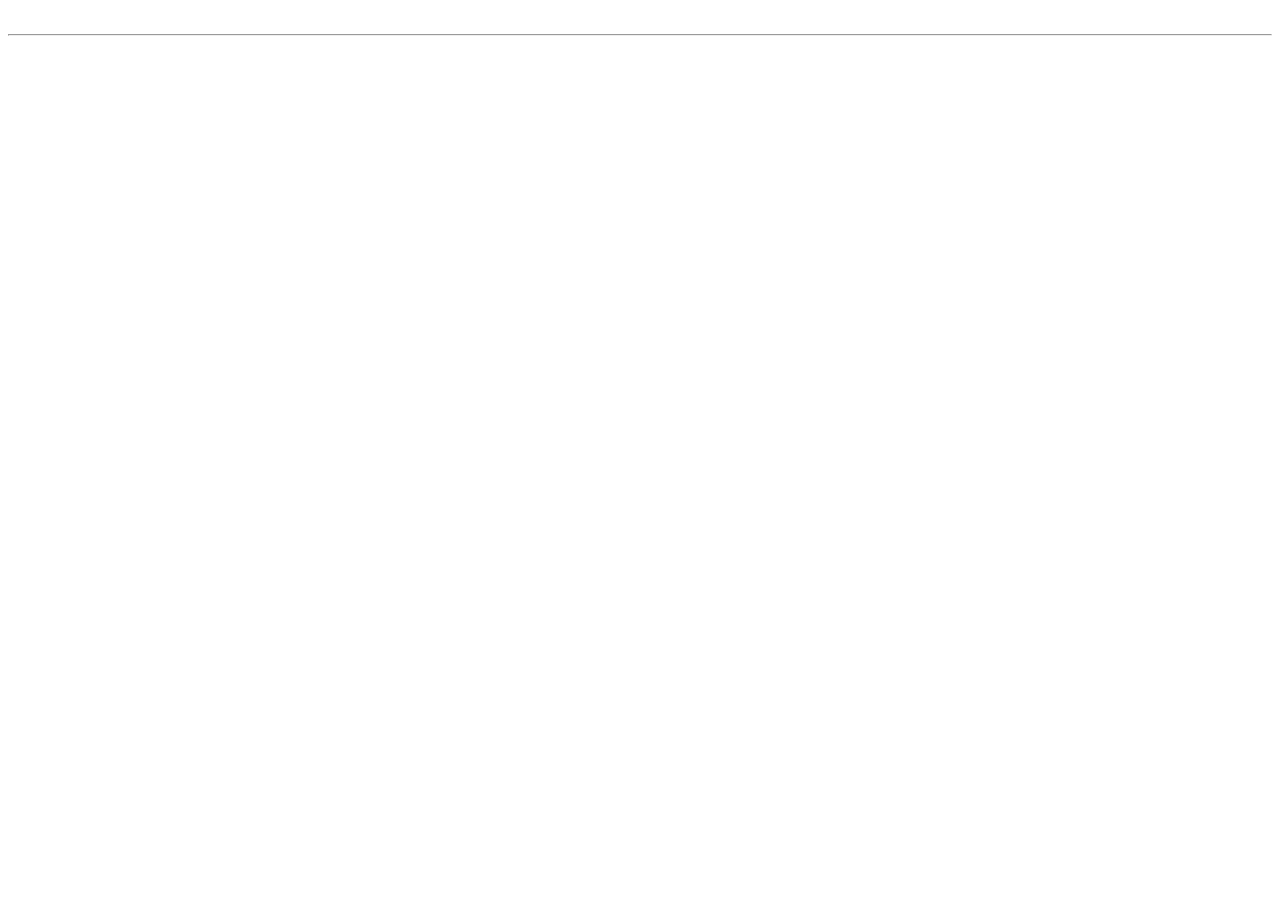
==== index.html @ 43d3361e "feat: adicionando primeiro logo" ====
<!DOCTYPE html>
<html lang="pt-BR">
<head>
    <meta charset="UTF-8">
    <meta name="viewport" content="width=device-width, initial-scale=1.0">
    <title>Site-Vinheria-Agnello</title>
</head>
<body class="home">
    <header>
        <a href="src/assets/imgs/LogoVinheria.png"></a>
        <br>
        <hr>
    </header>
    <main>

    </main>
    <footer>

    </footer>
</body>
</html>
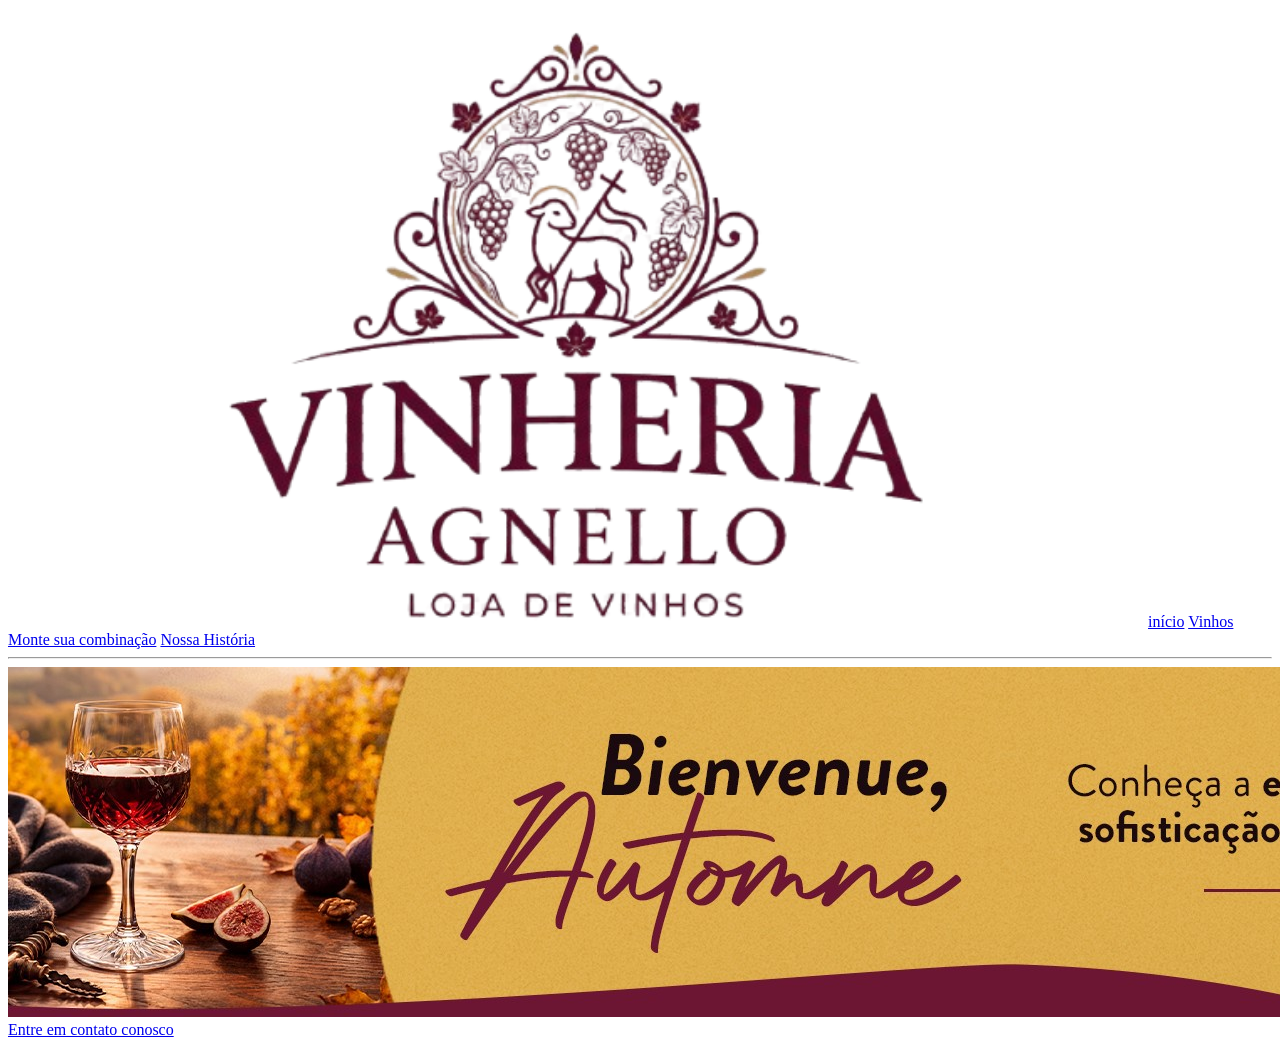
==== commit cdb9ab40: "feat: primeiro projeto página inicial" ====
--- a/index.html
+++ b/index.html
@@ -7,15 +7,23 @@
 </head>
 <body class="home">
     <header>
-        <a href="src/assets/imgs/LogoVinheria.png"></a>
-        <br>
-        <hr>
+        <nav>
+            <img src="src/assets/imgs/LogoVinheria.png" alt="Vinheria Agnello">
+            <a href="index.html">início</a>
+            <a href="src/pages/page1.html">Vinhos</a>
+            <a href="src/pages/page2.html">Monte sua combinação</a>
+            <a href="src/pages/page3.html">Nossa História</a>
+            <br>
+            <hr>
+        </nav>
     </header>
     <main>
-
+        <section class="banner inicio">
+            <img src="src/assets/imgs/BannerVinheria.jpg" alt="banner">
+        </section>
     </main>
     <footer>
-
+        <a href="src/pages/page4.html">Entre em contato conosco</a>
     </footer>
 </body>
 </html>
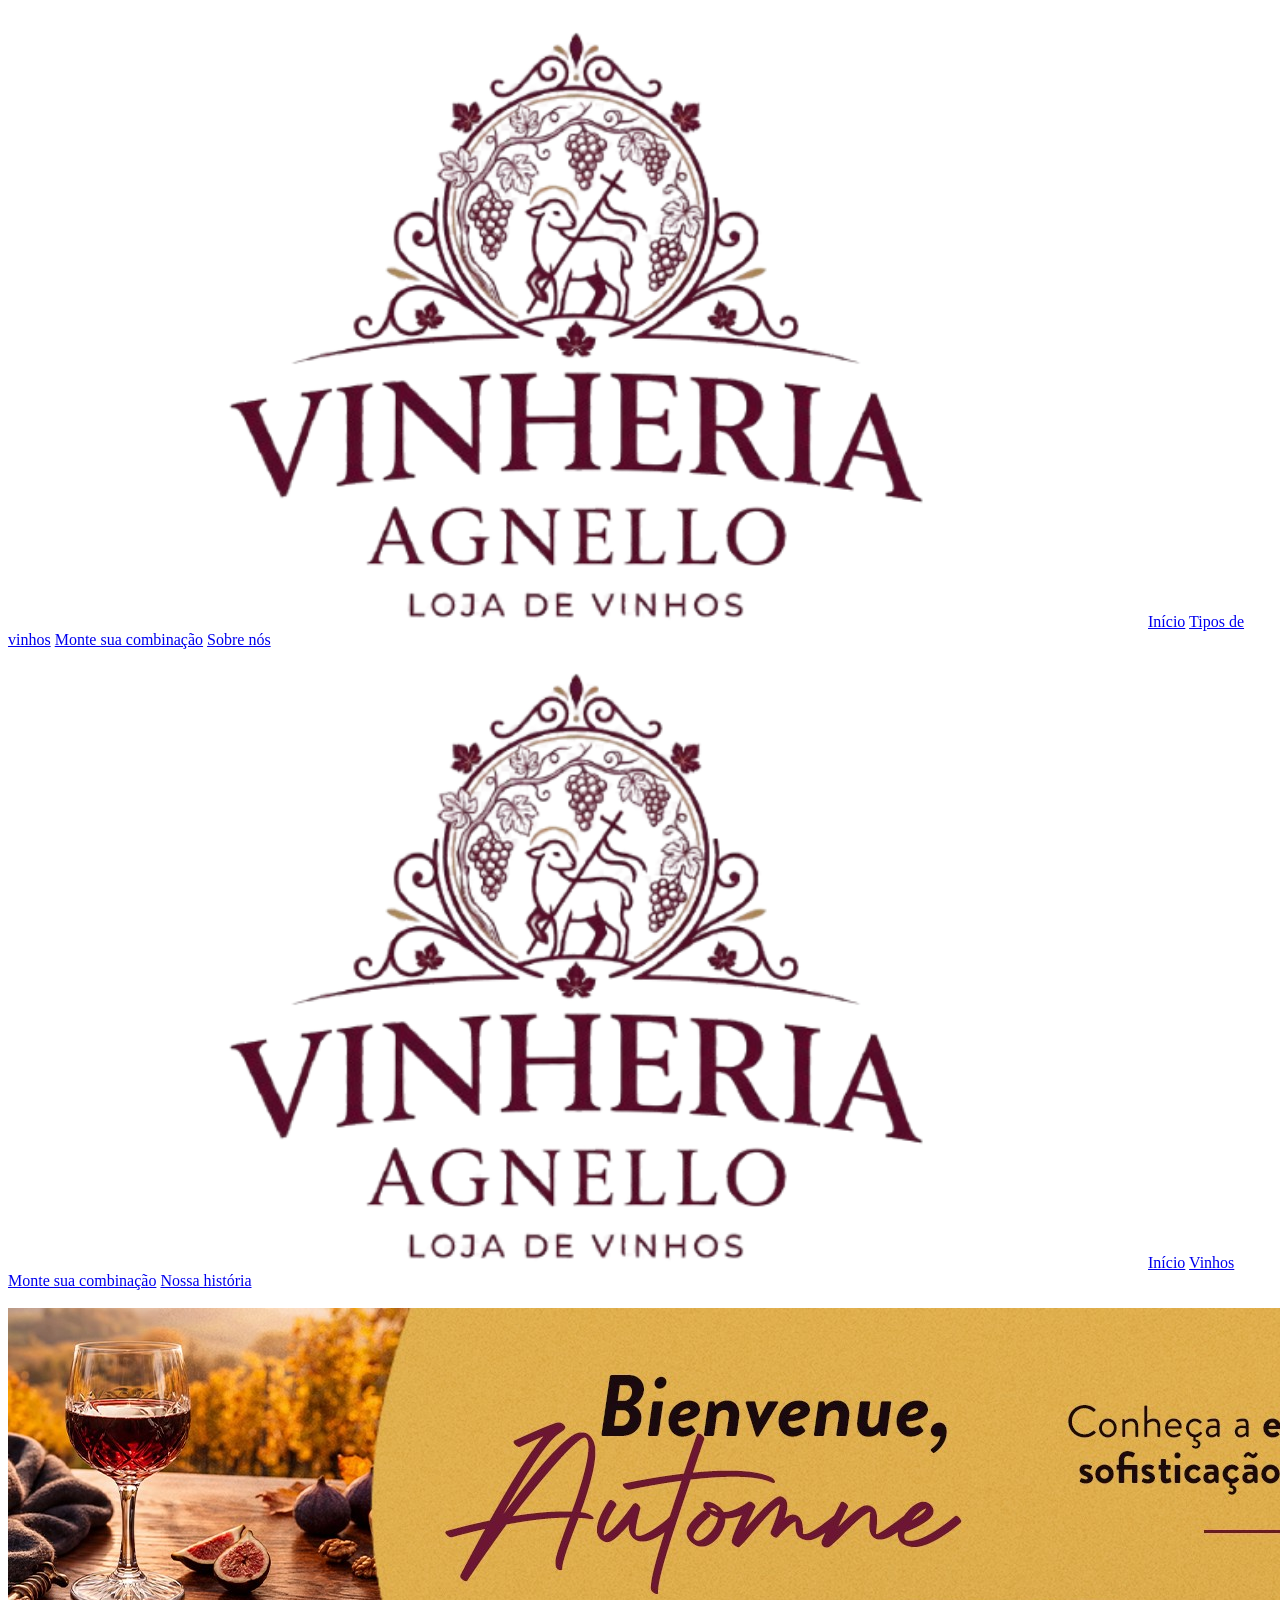
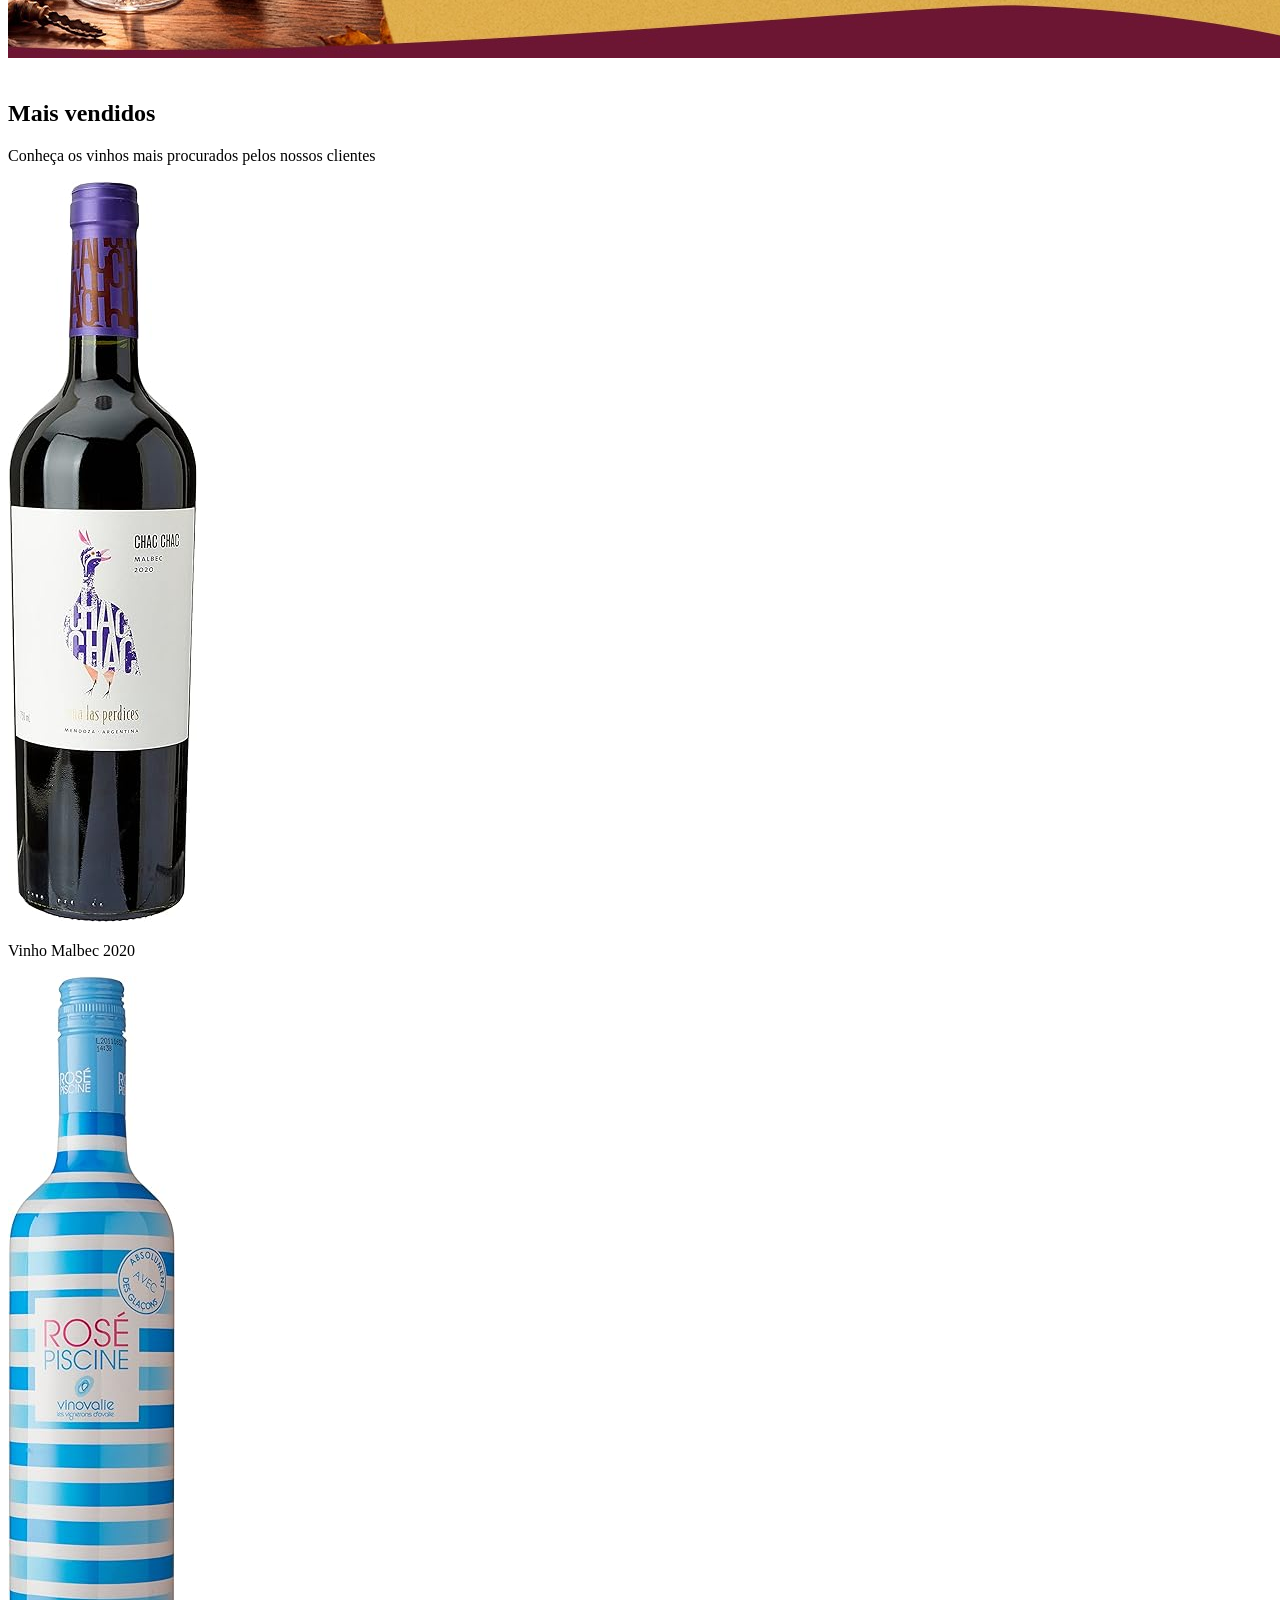
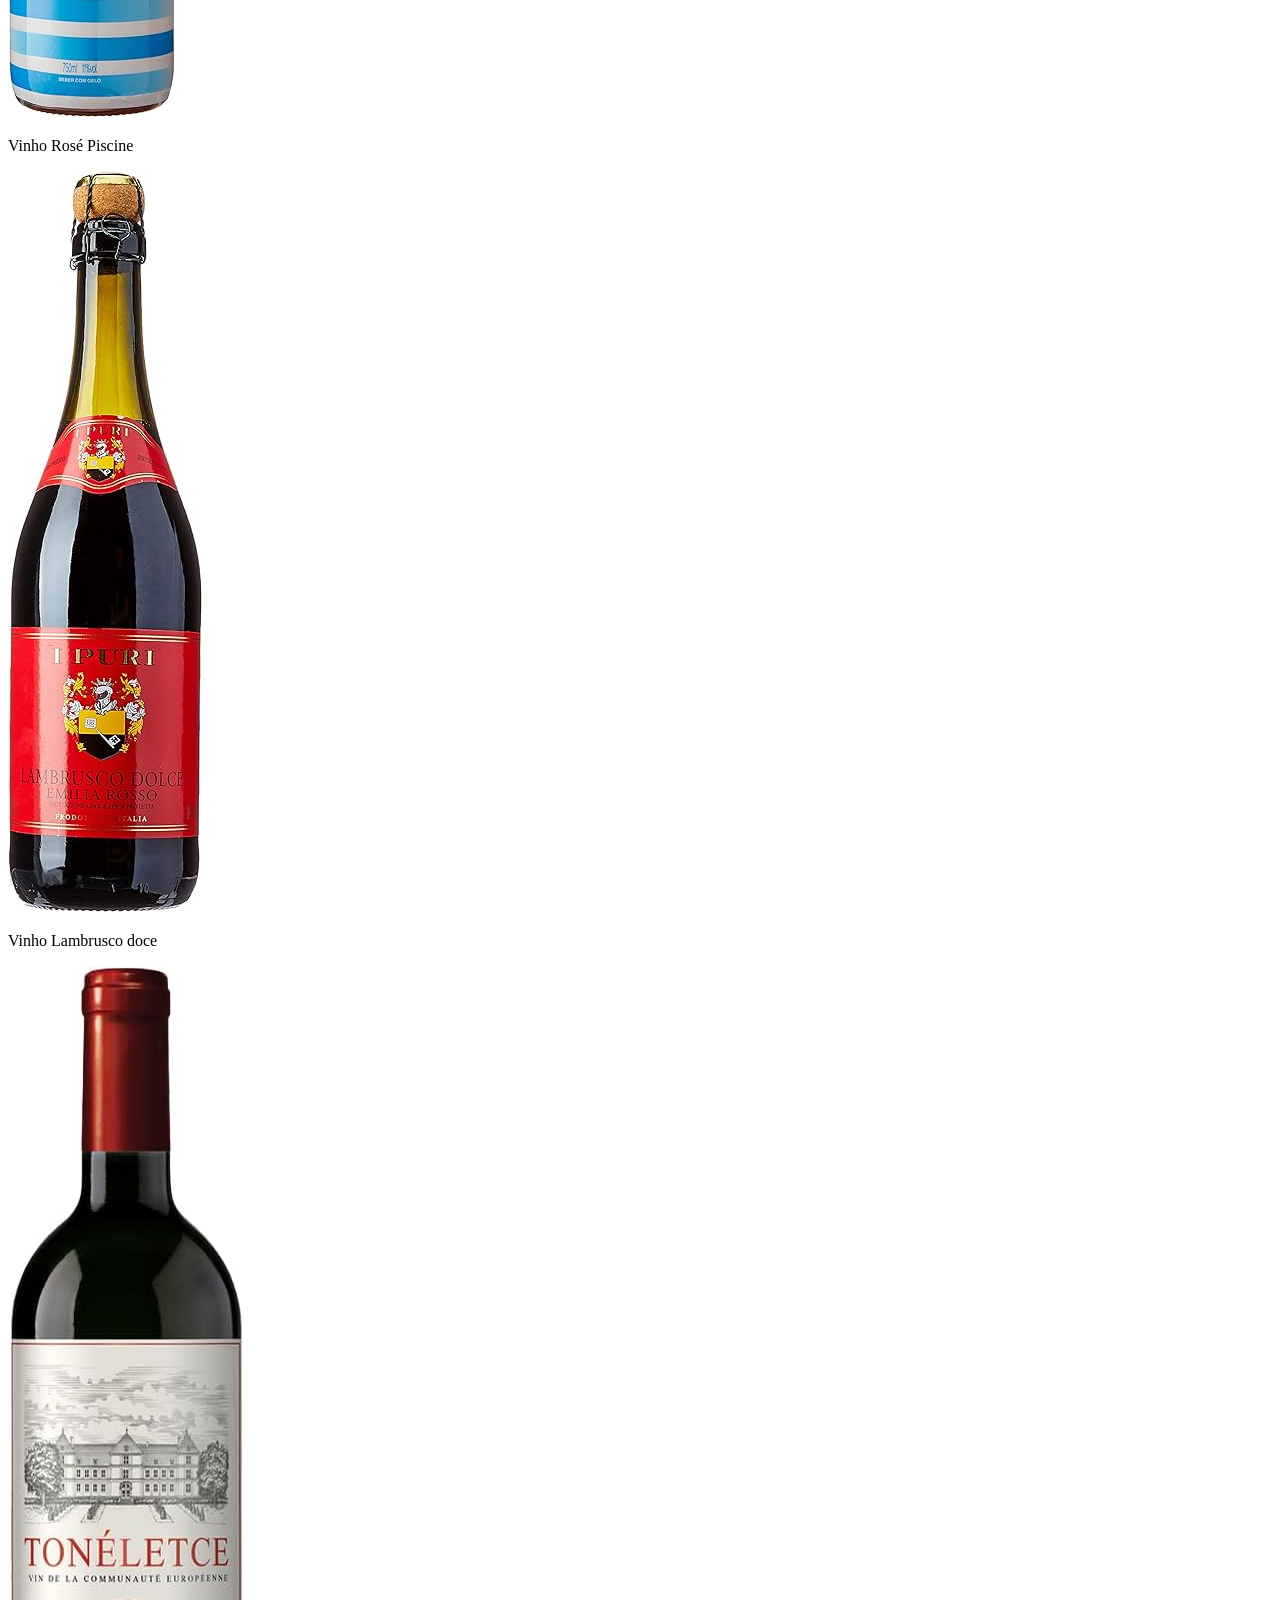
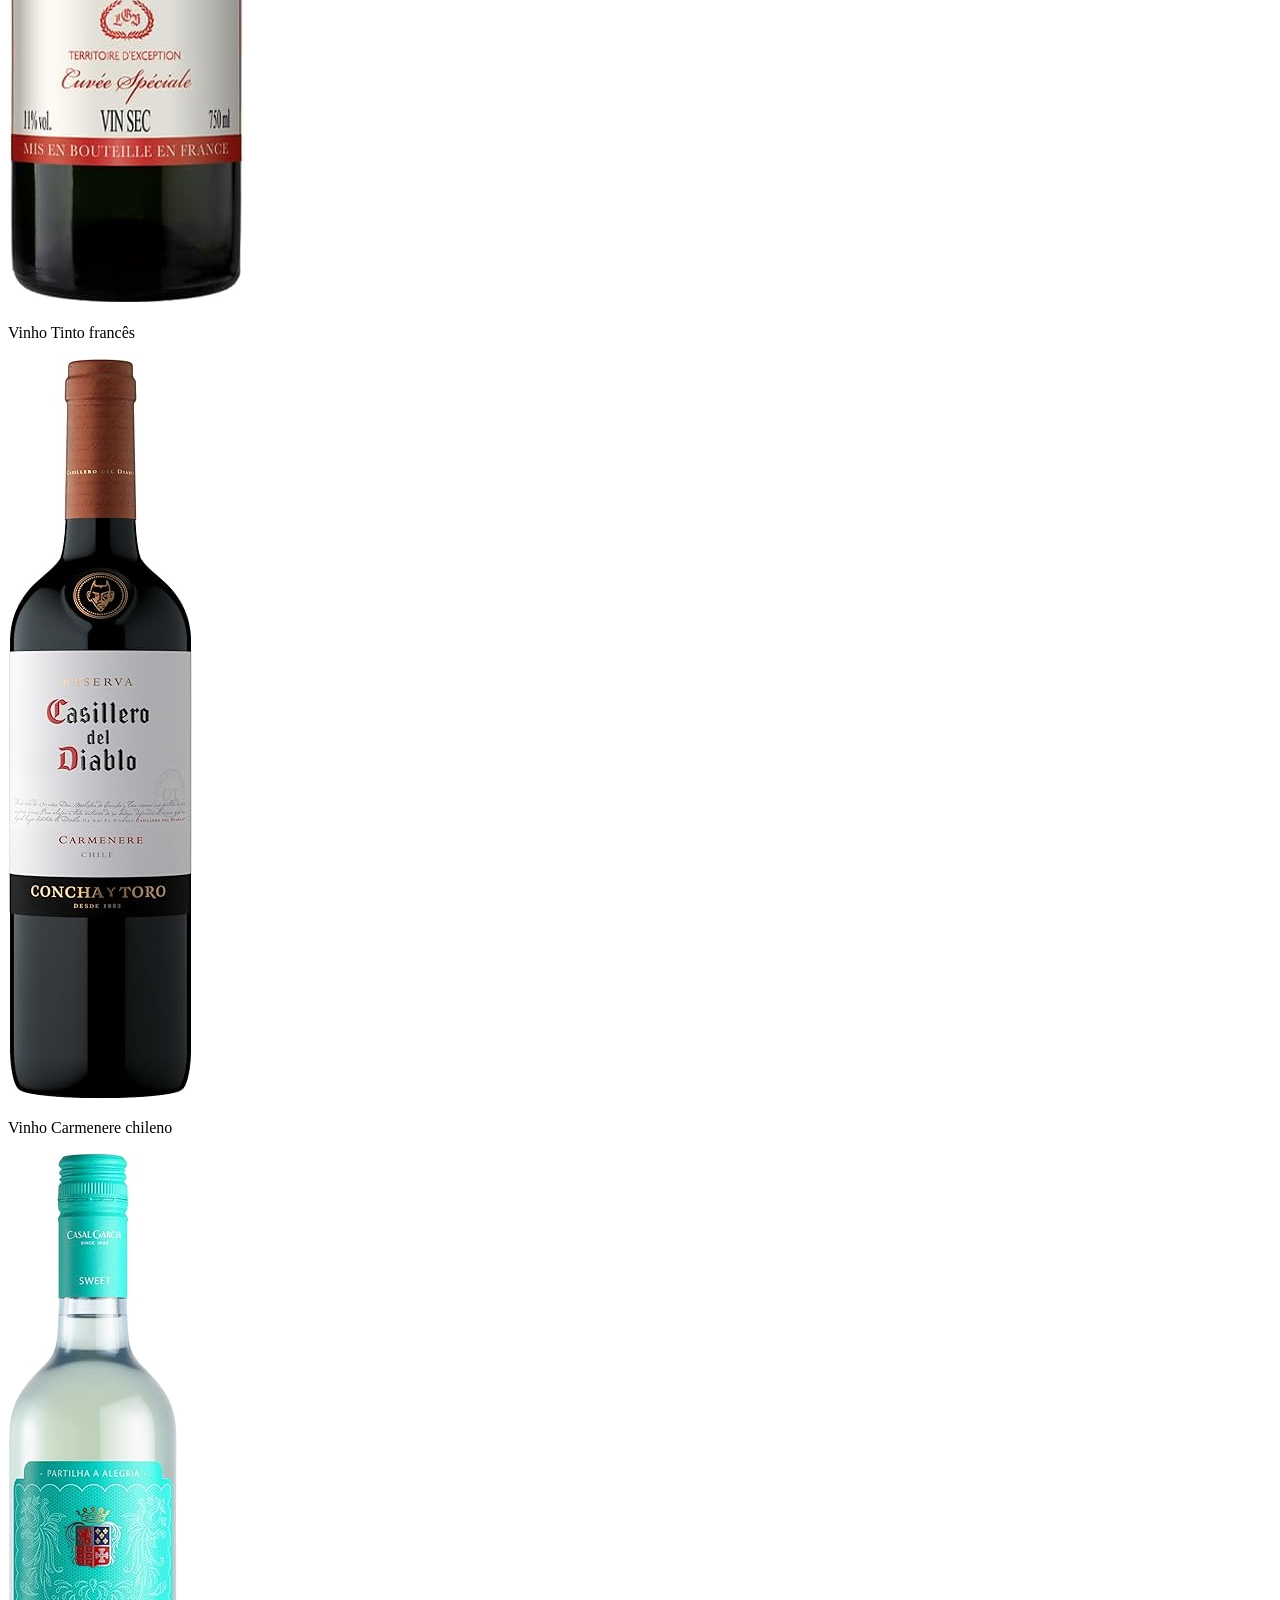
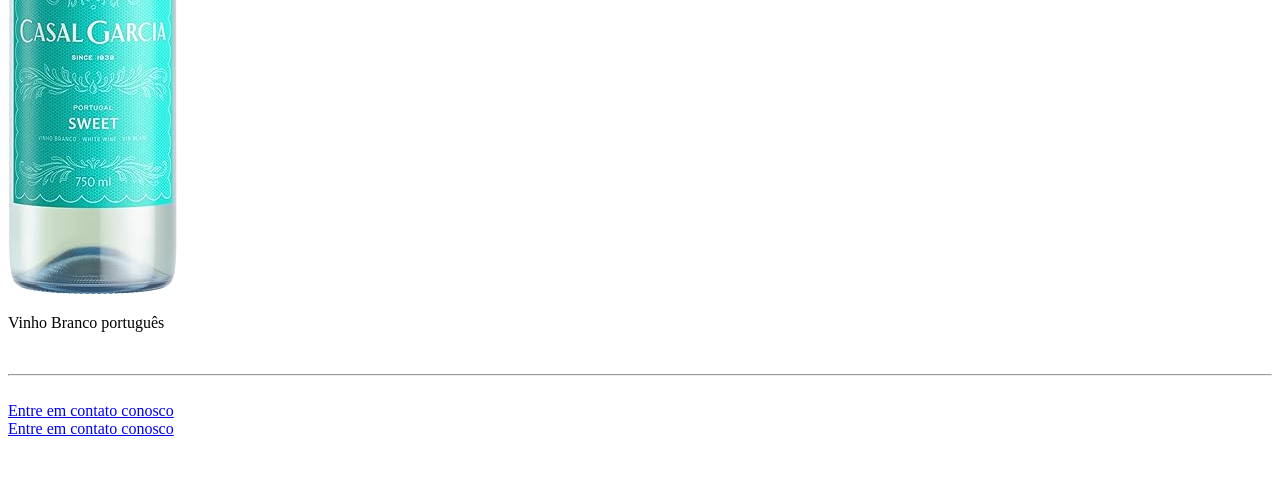
==== commit 6393bf56: "Merge branch 'main' into main" ====
--- a/index.html
+++ b/index.html
@@ -9,21 +9,79 @@
     <header>
         <nav>
             <img src="src/assets/imgs/LogoVinheria.png" alt="Vinheria Agnello">
-            <a href="index.html">início</a>
-            <a href="src/pages/page1.html">Vinhos</a>
+            <a href="index.html">Início</a>
+            <a href="src/pages/page1.html">Tipos de vinhos</a>
             <a href="src/pages/page2.html">Monte sua combinação</a>
-            <a href="src/pages/page3.html">Nossa História</a>
+            <a href="src/pages/page3.html" target="_blank">Sobre nós</a>
+            <div class="barra de navegacao">
+            <img src="src/assets/imgs/LogoVinheria.png" alt="Vinheria Agnello" class="Logo">
+                <a href="index.html">Início</a>
+                <a href="src/pages/page1.html">Vinhos</a>
+                <a href="src/pages/page2.html">Monte sua combinação</a>
+                <a href="src/pages/page3.html">Nossa história</a>
+            </div>
             <br>
-            <hr>
         </nav>
     </header>
     <main>
         <section class="banner inicio">
             <img src="src/assets/imgs/BannerVinheria.jpg" alt="banner">
         </section>
+        <br>
+        <section class="Ofertas">
+            <h1>Mais vendidos</h1>
+            <p>Conheça os vinhos mais procurados pelos nossos clientes</p>
+            <div class="Vinhosmaisvendidos">
+                <a href="src/pages/page1.html">
+                    <div class="Vinhosimg">
+                        <img src="src/assets/imgs/Vinho1ofertas.jpg" alt="Vinho1ofertas">
+                    </div>
+                </a>
+                <p class="Legenda Vinhos">Vinho Malbec 2020</p>
+                <a href="src/pages/page1.html">
+                    <div class="Vinhosimg">
+                        <img src="src/assets/imgs/Vinho2ofertas.jpg" alt="Vinho2ofertas">
+                    </div>
+                </a>
+                <p class="Legenda Vinhos">Vinho Rosé Piscine</p>
+                <a href="src/pages/page1.html">
+                    <div class="Vinhosimg">
+                        <img src="src/assets/imgs/Vinho3ofertas.jpg" alt="Vinho3ofertas">
+                    </div>
+                </a>
+                <p class="Legenda Vinhos">Vinho Lambrusco doce</p>
+                <a href="src/pages/page1.html">
+                    <div class="Vinhosimg">
+                        <img src="src/assets/imgs/Vinho4ofertas.jpg" alt="Vinho4ofertas">
+                    </div>
+                </a>
+                <p class="Legenda Vinhos">Vinho Tinto francês</p>
+                <a href="src/pages/page1.html">
+                    <div class="Vinhosimg">
+                        <img src="src/assets/imgs/Vinho7ofertas.jpg" alt="Vinho7ofertas">
+                    </div>
+                </a>
+                <p class="Legenda Vinhos">Vinho Carmenere chileno</p>
+                <a href="src/pages/page1.html">
+                    <div class="Vinhosimg">
+                        <img src="src/assets/imgs/Vinho6ofertas.jpg" alt="Vinho6ofertas">
+                    </div>
+                </a>
+                <p class="Legenda Vinhos">Vinho Branco português</p>
+            </div>    
+        </section>    
     </main>
+    <br>
+    <hr>
+    <br>
     <footer>
-        <a href="src/pages/page4.html">Entre em contato conosco</a>
+        <nav>
+            <a href="src/pages/page4.html">Entre em contato conosco</a>
+        </nav>
+        <div class="contato">
+            <a href="src/pages/page4.html">Entre em contato conosco</a>
+        </div>
     </footer>
+    <br><br><br>
 </body>
 </html>
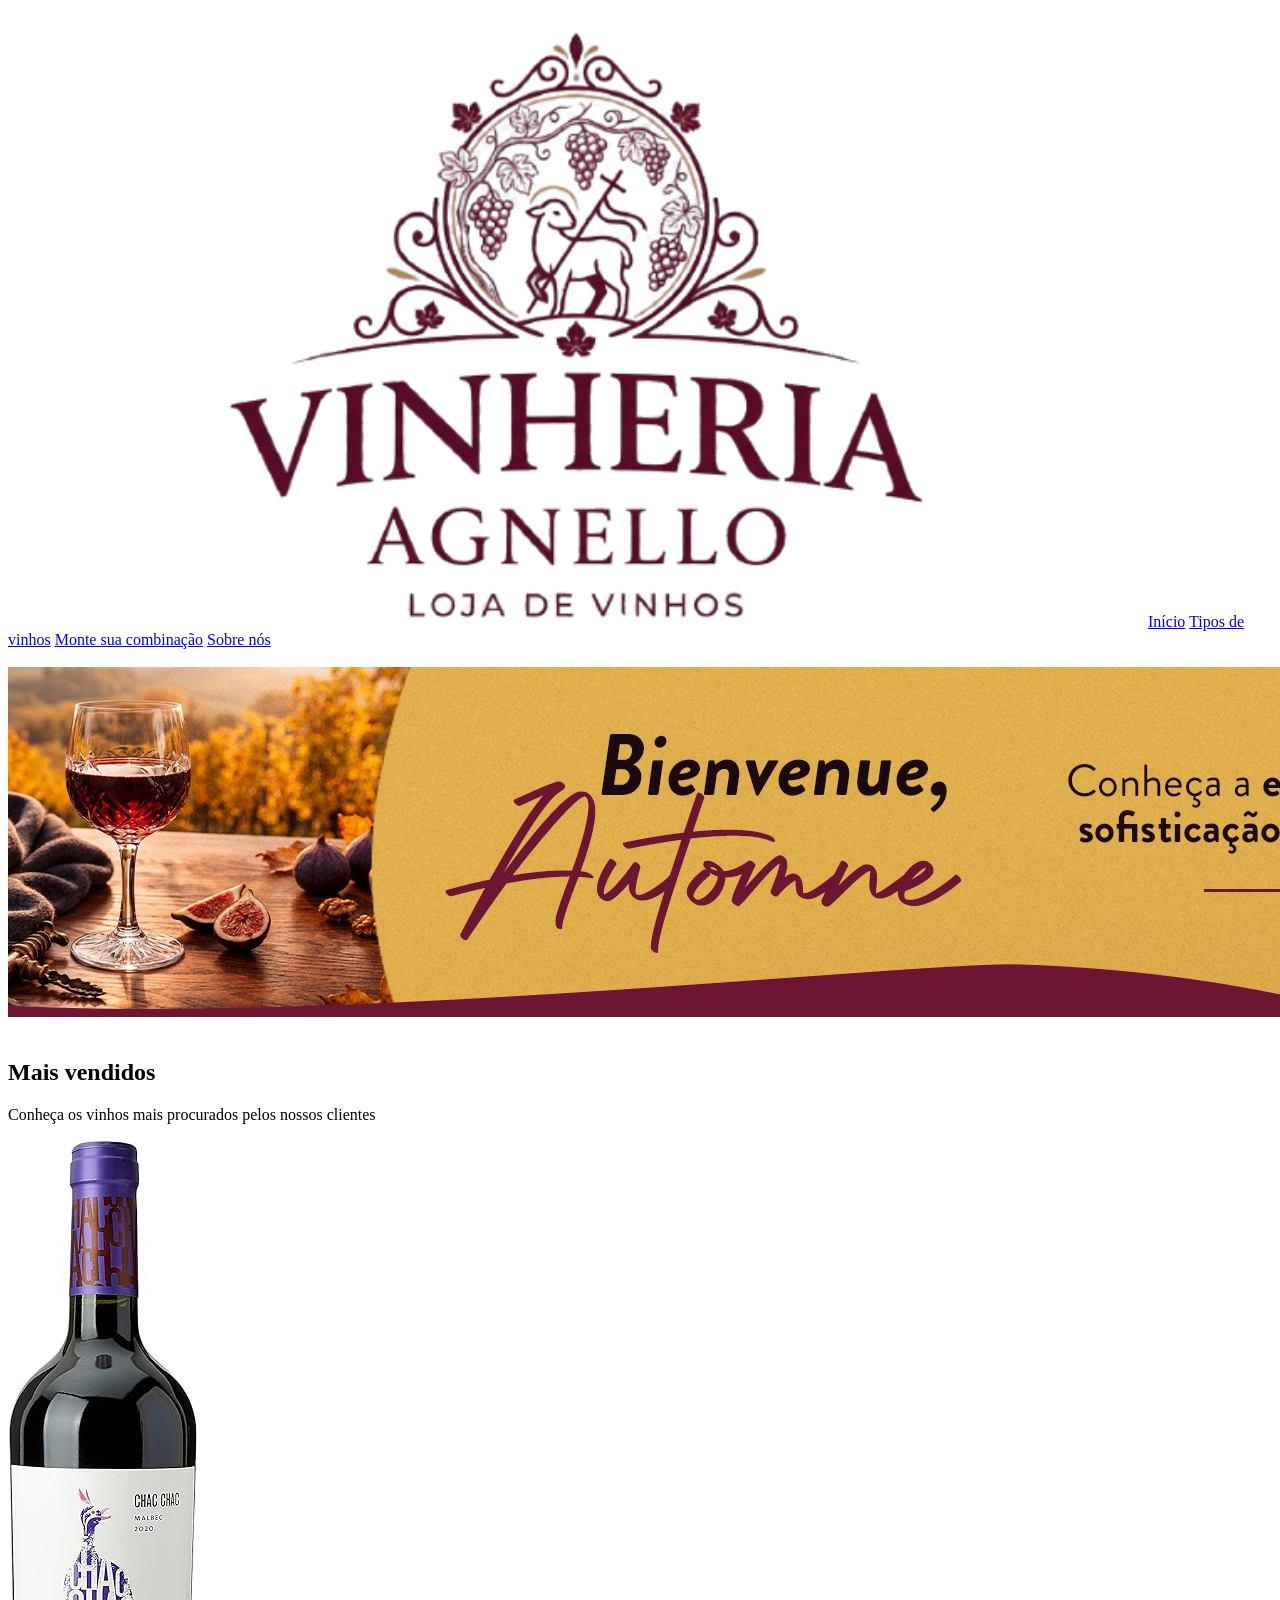
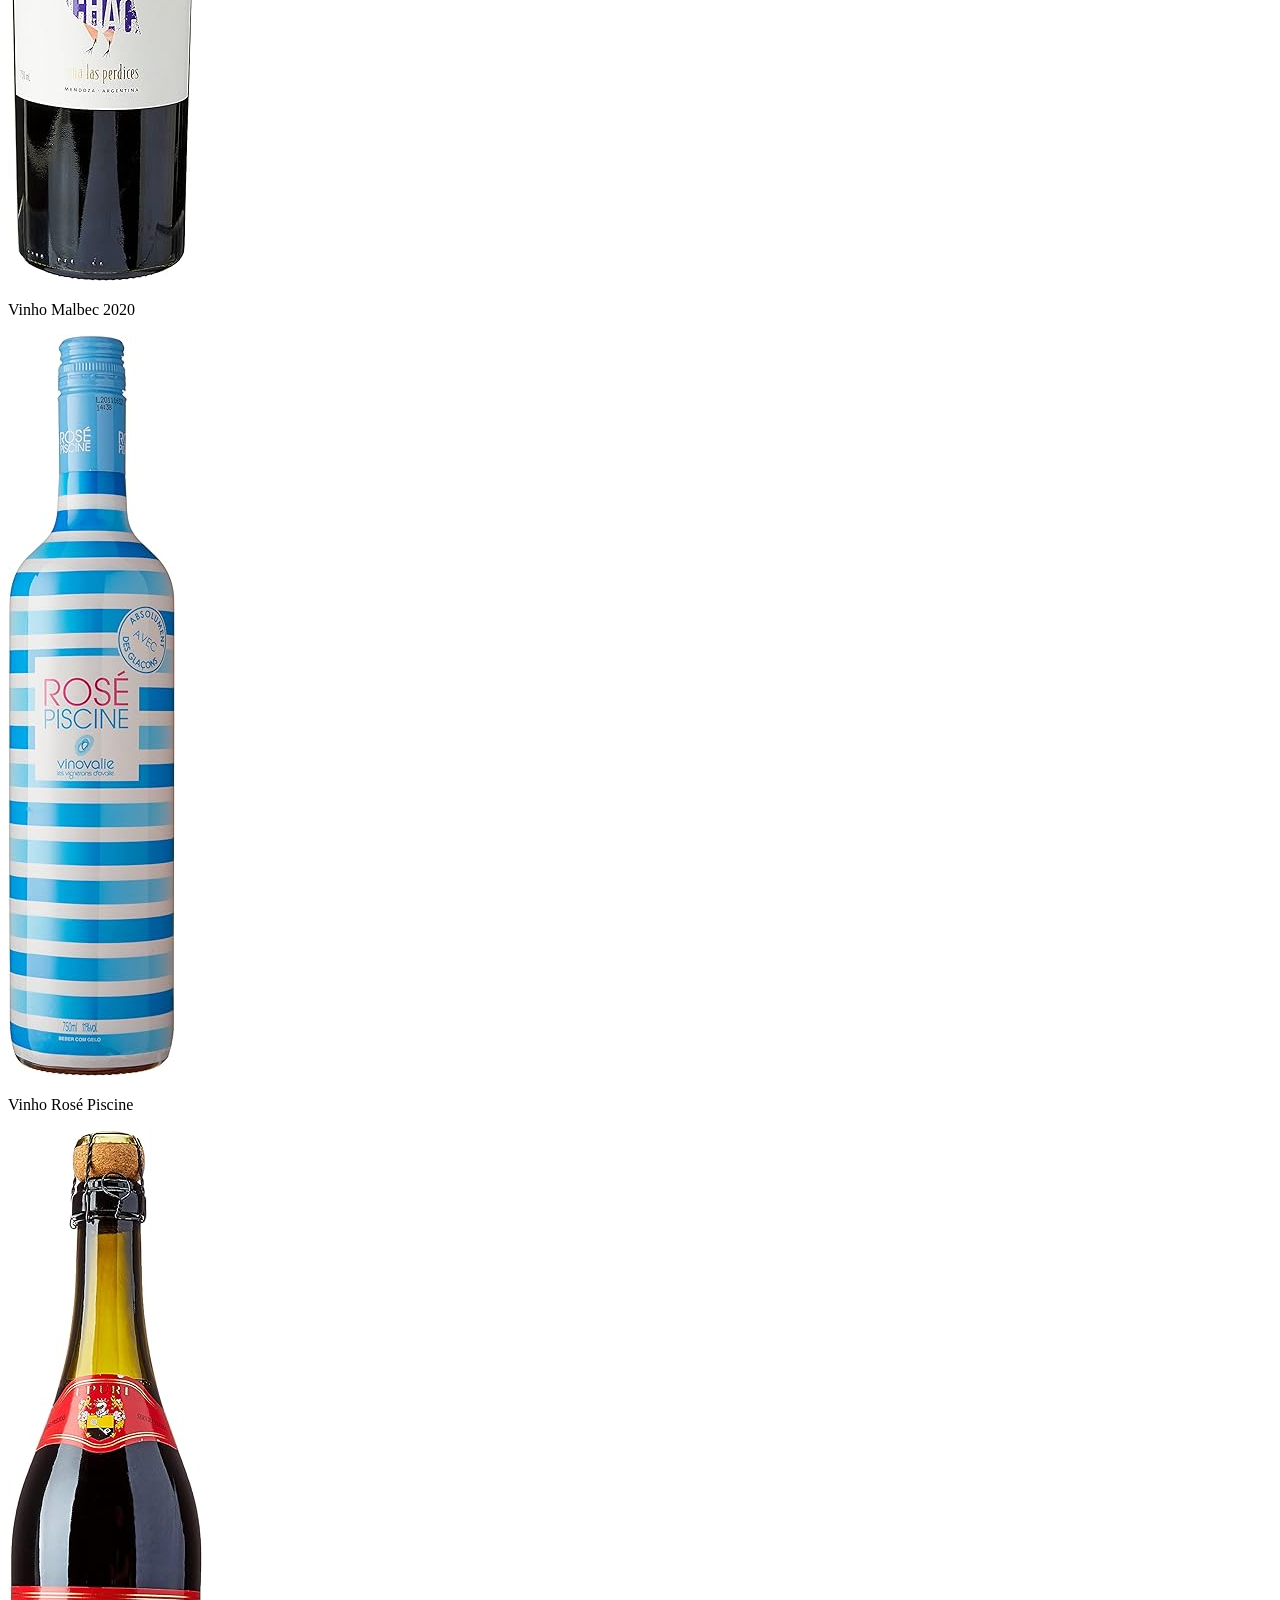
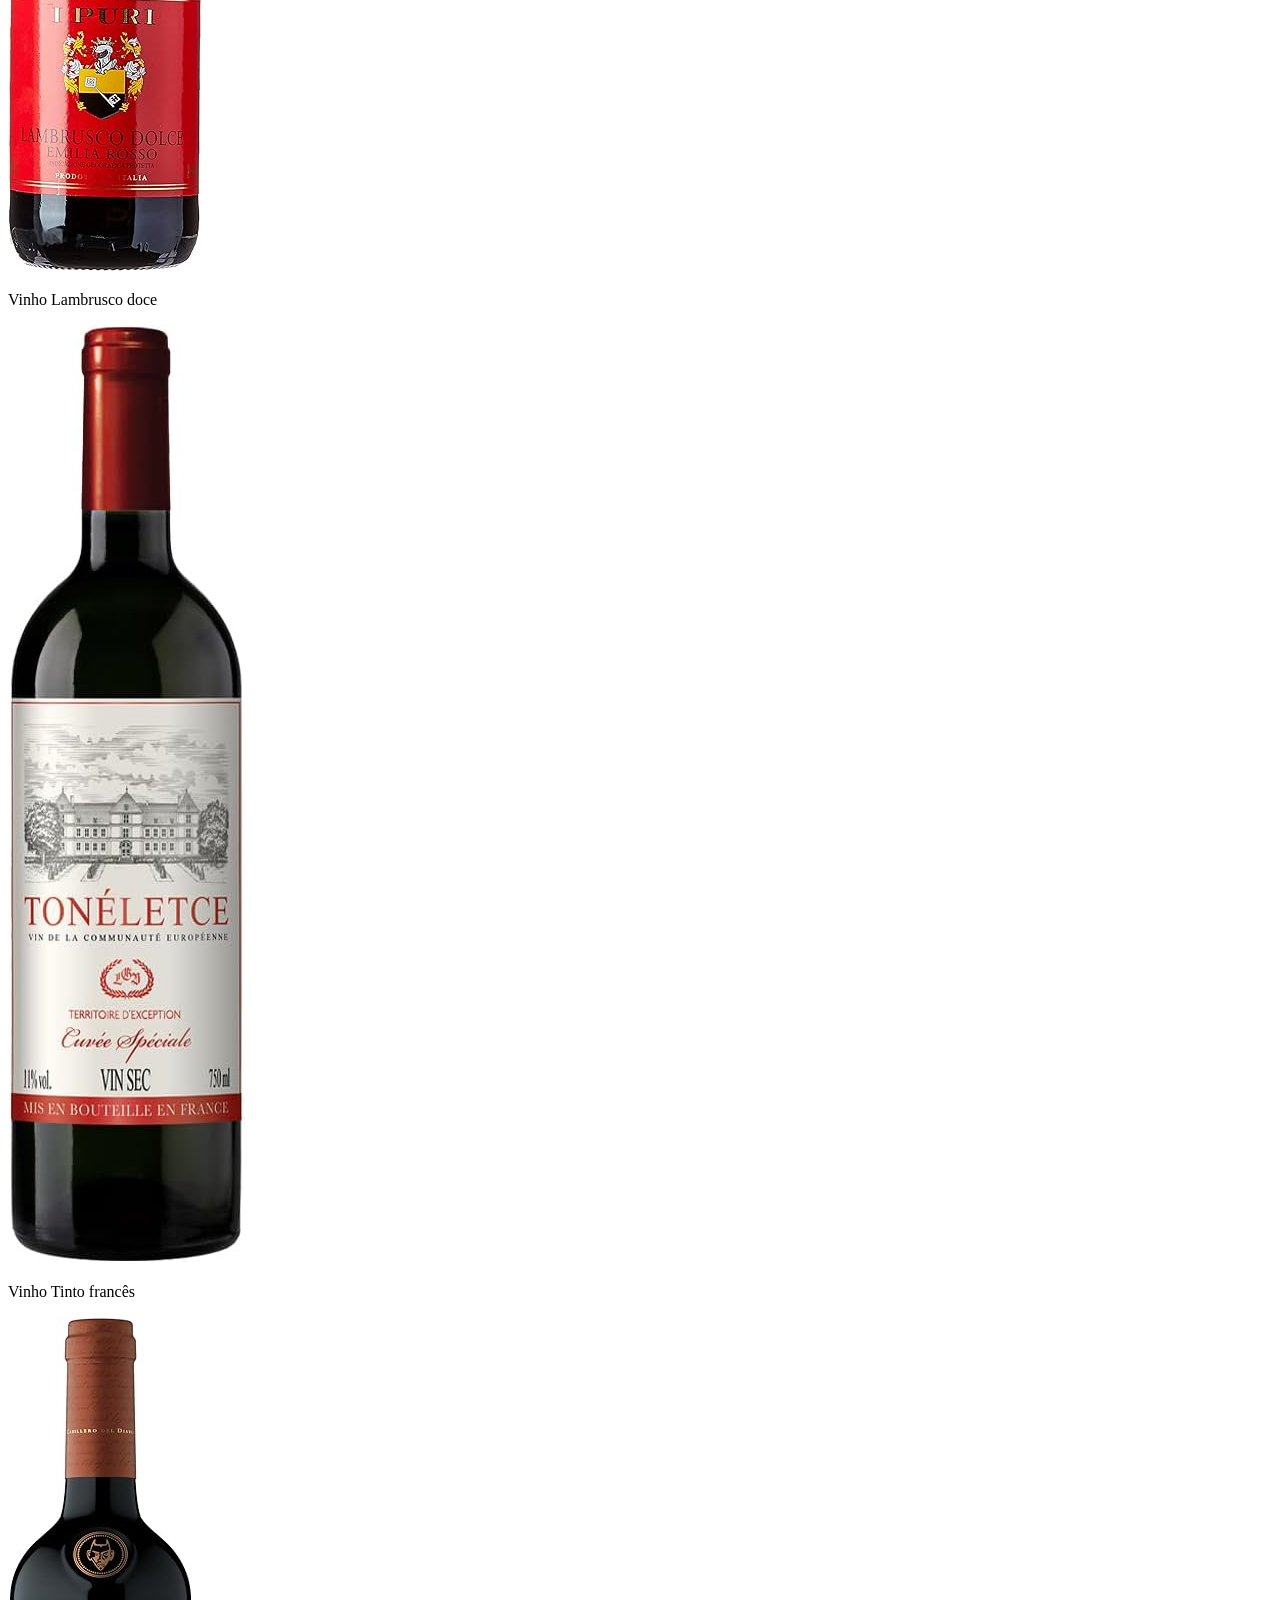
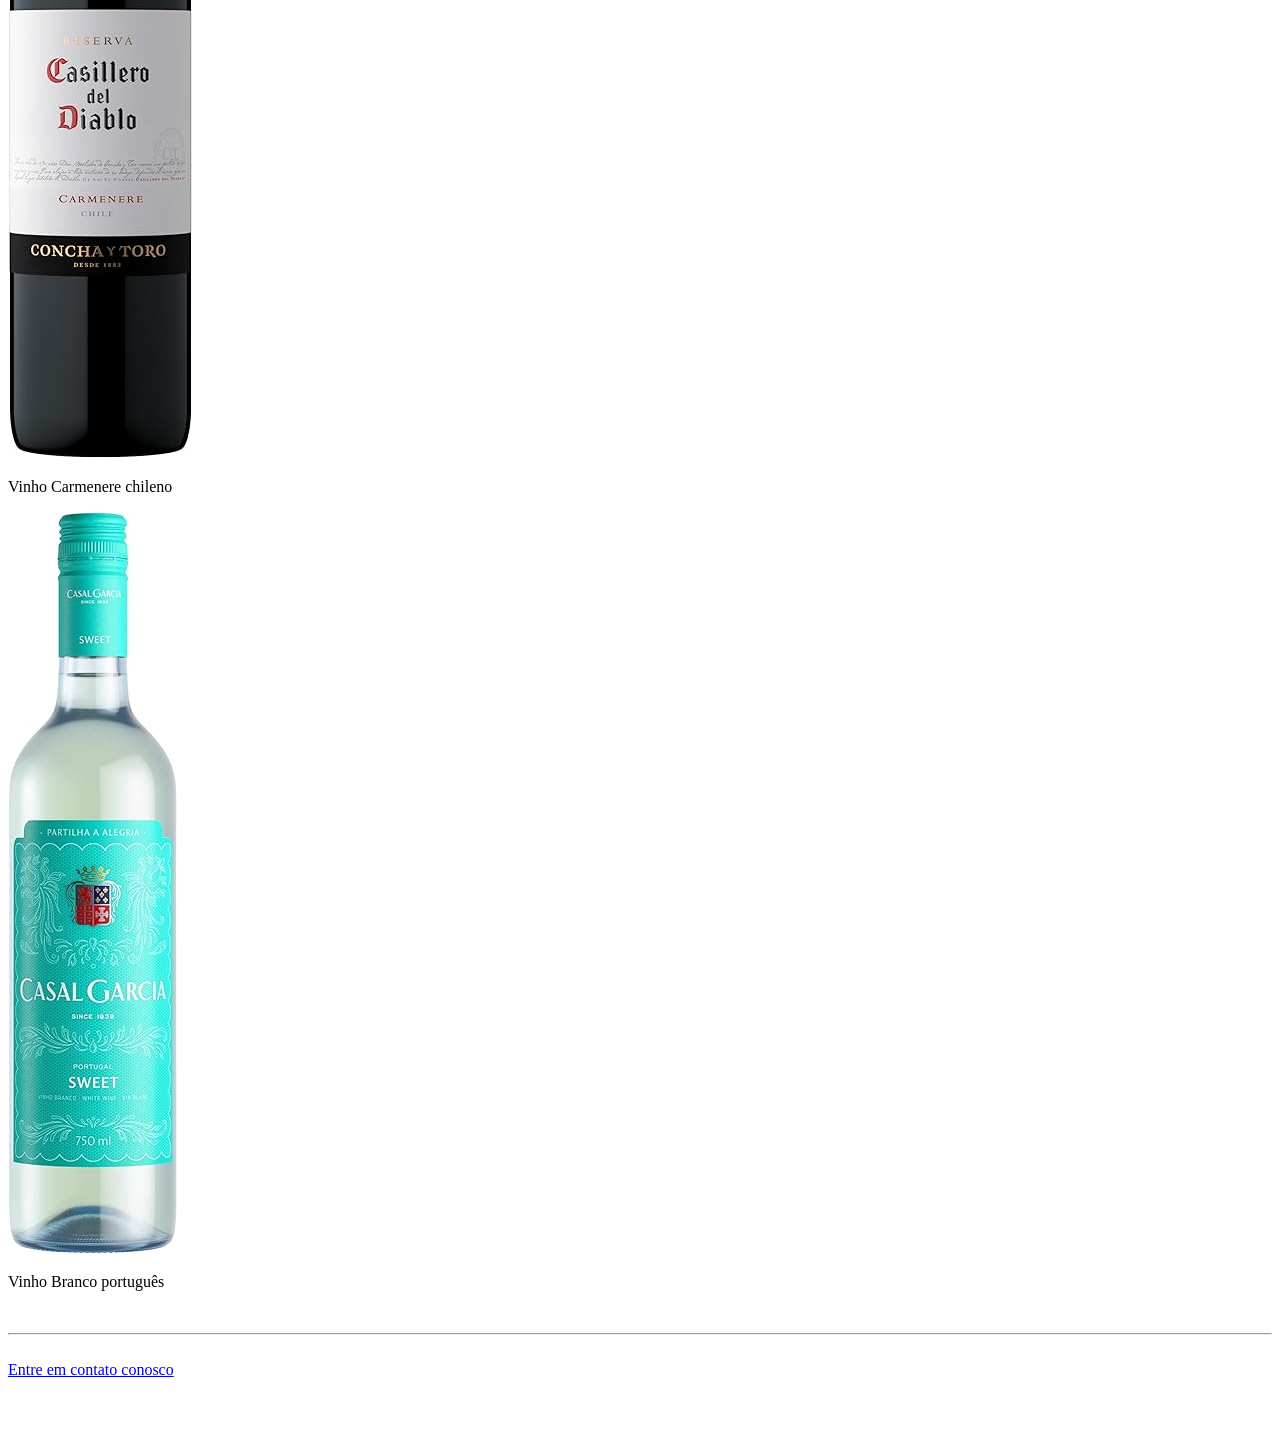
==== commit 477110fe: "fix: erro de PR" ====
--- a/index.html
+++ b/index.html
@@ -8,20 +8,15 @@
 <body class="home">
     <header>
         <nav>
-            <img src="src/assets/imgs/LogoVinheria.png" alt="Vinheria Agnello">
-            <a href="index.html">Início</a>
-            <a href="src/pages/page1.html">Tipos de vinhos</a>
-            <a href="src/pages/page2.html">Monte sua combinação</a>
-            <a href="src/pages/page3.html" target="_blank">Sobre nós</a>
             <div class="barra de navegacao">
-            <img src="src/assets/imgs/LogoVinheria.png" alt="Vinheria Agnello" class="Logo">
+                <img src="src/assets/imgs/LogoVinheria.png" alt="Vinheria Agnello">
                 <a href="index.html">Início</a>
-                <a href="src/pages/page1.html">Vinhos</a>
+                <a href="src/pages/page1.html">Tipos de vinhos</a>
                 <a href="src/pages/page2.html">Monte sua combinação</a>
-                <a href="src/pages/page3.html">Nossa história</a>
+                <a href="src/pages/page3.html" target="_blank">Sobre nós</a>
             </div>
-            <br>
         </nav>
+        <br>
     </header>
     <main>
         <section class="banner inicio">
@@ -75,9 +70,6 @@
     <hr>
     <br>
     <footer>
-        <nav>
-            <a href="src/pages/page4.html">Entre em contato conosco</a>
-        </nav>
         <div class="contato">
             <a href="src/pages/page4.html">Entre em contato conosco</a>
         </div>
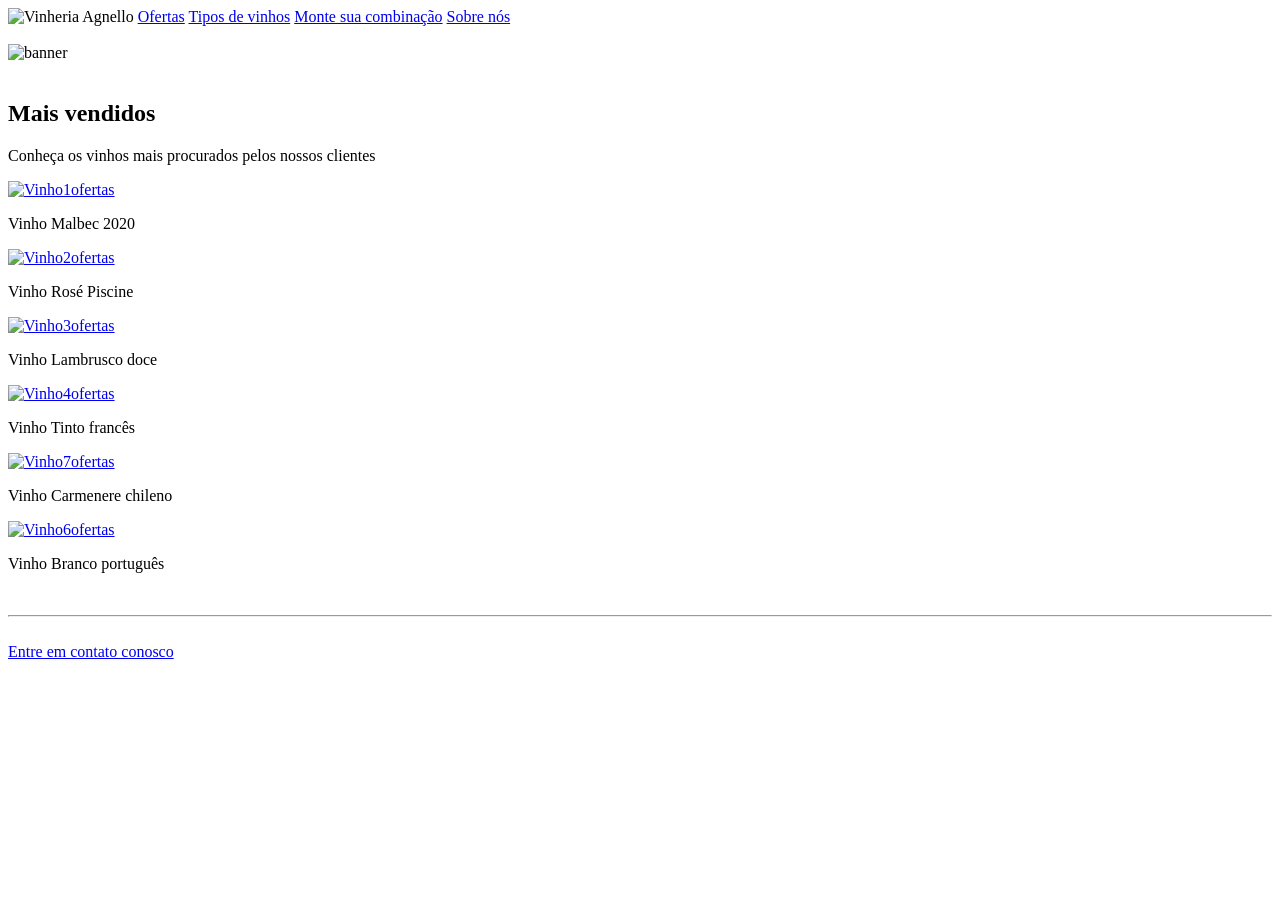
==== commit ce6e05b3: "Merge pull request #4 from manuellathomazini/main Um monte de coisa" ====
--- a/index.html
+++ b/index.html
@@ -3,14 +3,17 @@
 <head>
     <meta charset="UTF-8">
     <meta name="viewport" content="width=device-width, initial-scale=1.0">
-    <title>Site-Vinheria-Agnello</title>
+    <meta name="description" content="A melhor qualidade de todos os rótulos que imaginar. Vinheria Agnello, a melhor opção para você">
+    <meta name="keywords" content="VINHOS, VINHO, ROTULOS, VINHERIA, AGNELLO, QUALIDADE, OFERTAS">
+    <title>Vinheria Agnello - Início</title>
+    <link rel="icon" href="src/assets/imgs/uva-icon2.png">
 </head>
 <body class="home">
     <header>
         <nav>
             <div class="barra de navegacao">
                 <img src="src/assets/imgs/LogoVinheria.png" alt="Vinheria Agnello">
-                <a href="index.html">Início</a>
+                <a href="#ofertas">Ofertas</a>
                 <a href="src/pages/page1.html">Tipos de vinhos</a>
                 <a href="src/pages/page2.html">Monte sua combinação</a>
                 <a href="src/pages/page3.html" target="_blank">Sobre nós</a>
@@ -23,56 +26,56 @@
             <img src="src/assets/imgs/BannerVinheria.jpg" alt="banner">
         </section>
         <br>
-        <section class="Ofertas">
+        <section class="Ofertas" id="ofertas">
             <h1>Mais vendidos</h1>
             <p>Conheça os vinhos mais procurados pelos nossos clientes</p>
-            <div class="Vinhosmaisvendidos">
+            <section class="Vinhosmaisvendidos">
                 <a href="src/pages/page1.html">
-                    <div class="Vinhosimg">
+                    <article class="Vinhosimg">
                         <img src="src/assets/imgs/Vinho1ofertas.jpg" alt="Vinho1ofertas">
-                    </div>
+                    </article>
                 </a>
                 <p class="Legenda Vinhos">Vinho Malbec 2020</p>
                 <a href="src/pages/page1.html">
-                    <div class="Vinhosimg">
+                    <article class="Vinhosimg">
                         <img src="src/assets/imgs/Vinho2ofertas.jpg" alt="Vinho2ofertas">
-                    </div>
+                    </article>
                 </a>
                 <p class="Legenda Vinhos">Vinho Rosé Piscine</p>
                 <a href="src/pages/page1.html">
-                    <div class="Vinhosimg">
+                    <article class="Vinhosimg">
                         <img src="src/assets/imgs/Vinho3ofertas.jpg" alt="Vinho3ofertas">
-                    </div>
+                    </article>
                 </a>
                 <p class="Legenda Vinhos">Vinho Lambrusco doce</p>
                 <a href="src/pages/page1.html">
-                    <div class="Vinhosimg">
+                    <article class="Vinhosimg">
                         <img src="src/assets/imgs/Vinho4ofertas.jpg" alt="Vinho4ofertas">
-                    </div>
+                    </article>
                 </a>
                 <p class="Legenda Vinhos">Vinho Tinto francês</p>
                 <a href="src/pages/page1.html">
-                    <div class="Vinhosimg">
+                    <article class="Vinhosimg">
                         <img src="src/assets/imgs/Vinho7ofertas.jpg" alt="Vinho7ofertas">
-                    </div>
+                    </article>
                 </a>
                 <p class="Legenda Vinhos">Vinho Carmenere chileno</p>
                 <a href="src/pages/page1.html">
-                    <div class="Vinhosimg">
+                    <article class="Vinhosimg">
                         <img src="src/assets/imgs/Vinho6ofertas.jpg" alt="Vinho6ofertas">
-                    </div>
+                    </article>
                 </a>
                 <p class="Legenda Vinhos">Vinho Branco português</p>
-            </div>    
+            </section>    
         </section>    
     </main>
     <br>
     <hr>
     <br>
     <footer>
-        <div class="contato">
+        <article class="contato">
             <a href="src/pages/page4.html">Entre em contato conosco</a>
-        </div>
+        </article>
     </footer>
     <br><br><br>
 </body>
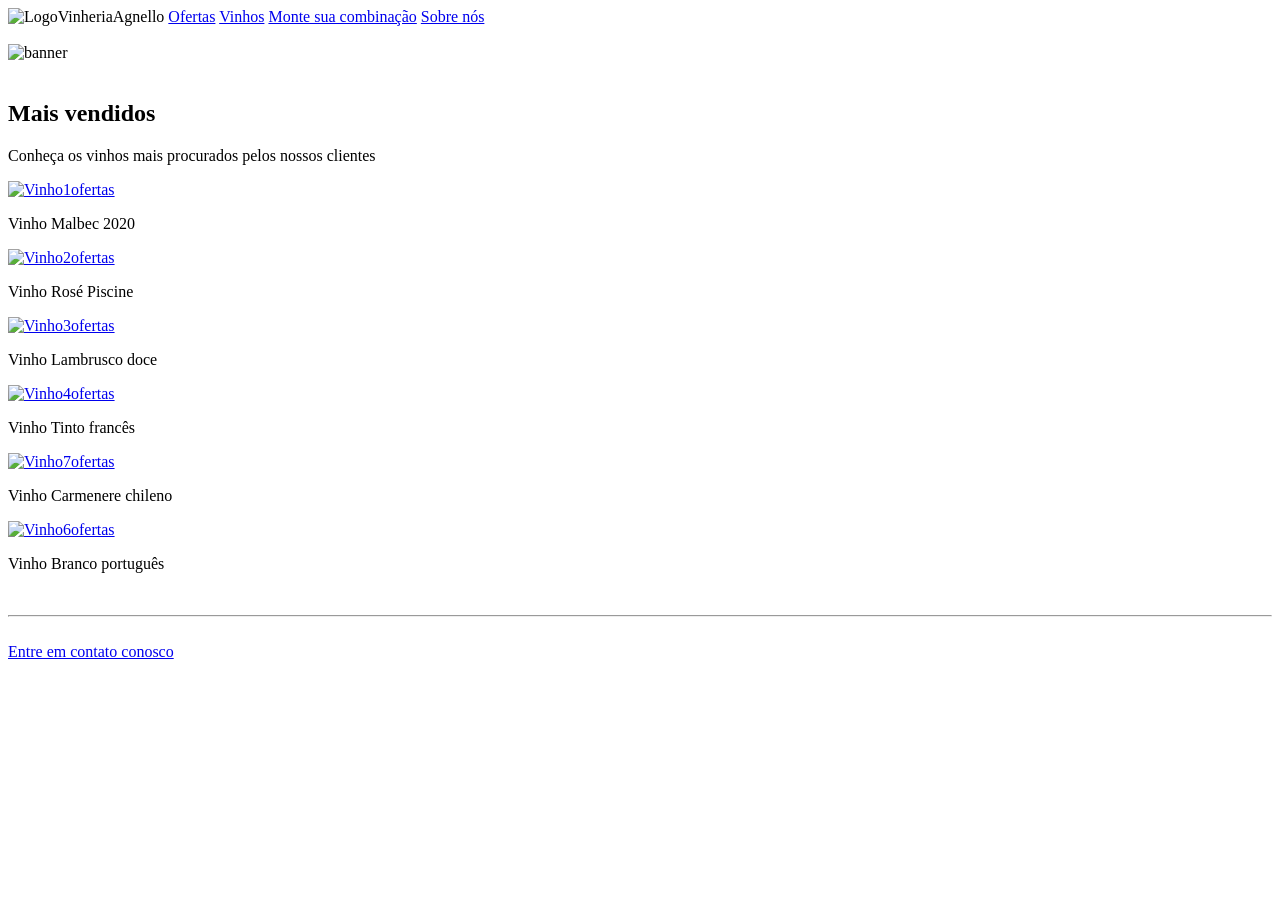
==== commit 4f7ecd13: "feat+fix(head all pages): add meta tags + endereço de imagem do favicon" ====
--- a/index.html
+++ b/index.html
@@ -4,7 +4,7 @@
     <meta charset="UTF-8">
     <meta name="viewport" content="width=device-width, initial-scale=1.0">
     <meta name="description" content="A melhor qualidade de todos os rótulos que imaginar. Vinheria Agnello, a melhor opção para você">
-    <meta name="keywords" content="VINHOS, VINHO, ROTULOS, VINHERIA, AGNELLO, QUALIDADE, OFERTAS">
+    <meta name="keywords" content="VINHOS, VINHO, RÓTULOS, VINHERIA, AGNELLO, QUALIDADE, OFERTAS">
     <title>Vinheria Agnello - Início</title>
     <link rel="icon" href="src/assets/imgs/uva-icon2.png">
 </head>
@@ -12,14 +12,13 @@
     <header>
         <nav>
             <div class="barra de navegacao">
-                <img src="src/assets/imgs/LogoVinheria.png" alt="Vinheria Agnello">
+                <img src="src/assets/imgs/LogoVinheria.png" alt="LogoVinheriaAgnello">
                 <a href="#ofertas">Ofertas</a>
-                <a href="src/pages/page1.html">Tipos de vinhos</a>
-                <a href="src/pages/page2.html">Monte sua combinação</a>
-                <a href="src/pages/page3.html" target="_blank">Sobre nós</a>
+                <a href="src/pages/tipos.html">Vinhos</a>
+                <a href="src/pages/harmonizacao.html">Monte sua combinação</a>
+                <a href="src/pages/sobre-nos.html">Sobre nós</a>
             </div>
-        </nav>
-        <br>
+        </nav><br>
     </header>
     <main>
         <section class="banner inicio">
@@ -30,37 +29,37 @@
             <h1>Mais vendidos</h1>
             <p>Conheça os vinhos mais procurados pelos nossos clientes</p>
             <section class="Vinhosmaisvendidos">
-                <a href="src/pages/page1.html">
+                <a href="src/pages/tipos.html">
                     <article class="Vinhosimg">
                         <img src="src/assets/imgs/Vinho1ofertas.jpg" alt="Vinho1ofertas">
                     </article>
                 </a>
                 <p class="Legenda Vinhos">Vinho Malbec 2020</p>
-                <a href="src/pages/page1.html">
+                <a href="src/pages/tipos.html">
                     <article class="Vinhosimg">
                         <img src="src/assets/imgs/Vinho2ofertas.jpg" alt="Vinho2ofertas">
                     </article>
                 </a>
                 <p class="Legenda Vinhos">Vinho Rosé Piscine</p>
-                <a href="src/pages/page1.html">
+                <a href="src/pages/tipos.html">
                     <article class="Vinhosimg">
                         <img src="src/assets/imgs/Vinho3ofertas.jpg" alt="Vinho3ofertas">
                     </article>
                 </a>
                 <p class="Legenda Vinhos">Vinho Lambrusco doce</p>
-                <a href="src/pages/page1.html">
+                <a href="src/pages/tipos.html">
                     <article class="Vinhosimg">
                         <img src="src/assets/imgs/Vinho4ofertas.jpg" alt="Vinho4ofertas">
                     </article>
                 </a>
                 <p class="Legenda Vinhos">Vinho Tinto francês</p>
-                <a href="src/pages/page1.html">
+                <a href="src/pages/tipos.html">
                     <article class="Vinhosimg">
                         <img src="src/assets/imgs/Vinho7ofertas.jpg" alt="Vinho7ofertas">
                     </article>
                 </a>
                 <p class="Legenda Vinhos">Vinho Carmenere chileno</p>
-                <a href="src/pages/page1.html">
+                <a href="src/pages/tipos.html">
                     <article class="Vinhosimg">
                         <img src="src/assets/imgs/Vinho6ofertas.jpg" alt="Vinho6ofertas">
                     </article>
@@ -74,7 +73,7 @@
     <br>
     <footer>
         <article class="contato">
-            <a href="src/pages/page4.html">Entre em contato conosco</a>
+            <a href="src/pages/contato.html">Entre em contato conosco</a>
         </article>
     </footer>
     <br><br><br>
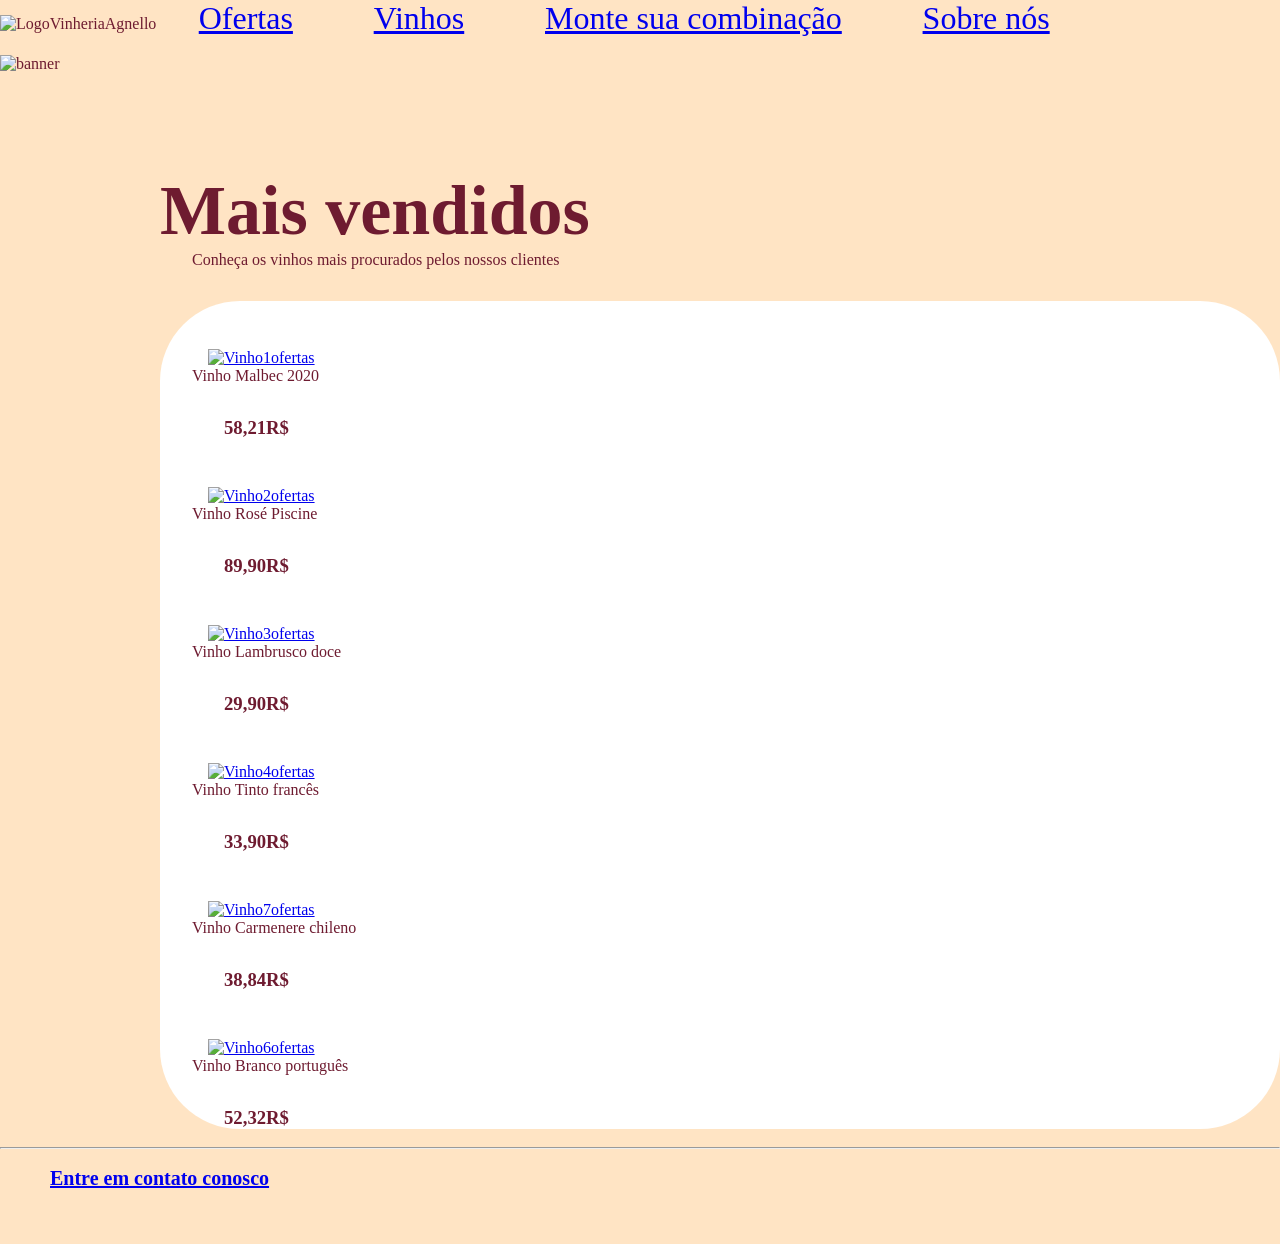
==== commit 037d03c6: "feat: css" ====
--- a/index.html
+++ b/index.html
@@ -7,22 +7,23 @@
     <meta name="keywords" content="VINHOS, VINHO, RÓTULOS, VINHERIA, AGNELLO, QUALIDADE, OFERTAS">
     <title>Vinheria Agnello - Início</title>
     <link rel="icon" href="src/assets/imgs/uva-icon2.png">
+    <link rel="stylesheet" href="src/css/styles.css">
 </head>
 <body class="home">
     <header>
         <nav>
-            <div class="barra de navegacao">
-                <img src="src/assets/imgs/LogoVinheria.png" alt="LogoVinheriaAgnello">
-                <a href="#ofertas">Ofertas</a>
-                <a href="src/pages/tipos.html">Vinhos</a>
-                <a href="src/pages/harmonizacao.html">Monte sua combinação</a>
-                <a href="src/pages/sobre-nos.html">Sobre nós</a>
+            <div class="barranav">
+                <img src="src/assets/imgs/LogoVinheria.png" alt="LogoVinheriaAgnello" class="logo">
+                <a href="#ofertas" class="linki">Ofertas</a>
+                <a href="src/pages/tipos.html" class="linki">Vinhos</a>
+                <a href="src/pages/harmonizacao.html" class="linki">Monte sua combinação</a>
+                <a href="src/pages/sobre-nos.html" class="linki">Sobre nós</a>
             </div>
         </nav><br>
     </header>
     <main>
         <section class="banner inicio">
-            <img src="src/assets/imgs/BannerVinheria.jpg" alt="banner">
+            <img src="src/assets/imgs/BannerVinheria.jpg" alt="banner" class="banner">
         </section>
         <br>
         <section class="Ofertas" id="ofertas">
@@ -35,36 +36,42 @@
                     </article>
                 </a>
                 <p class="Legenda Vinhos">Vinho Malbec 2020</p>
+                <h3>58,21R$</h3>
                 <a href="src/pages/tipos.html">
                     <article class="Vinhosimg">
                         <img src="src/assets/imgs/Vinho2ofertas.jpg" alt="Vinho2ofertas">
                     </article>
                 </a>
                 <p class="Legenda Vinhos">Vinho Rosé Piscine</p>
+                <h3>89,90R$</h3>
                 <a href="src/pages/tipos.html">
                     <article class="Vinhosimg">
                         <img src="src/assets/imgs/Vinho3ofertas.jpg" alt="Vinho3ofertas">
                     </article>
                 </a>
                 <p class="Legenda Vinhos">Vinho Lambrusco doce</p>
+                <h3>29,90R$</h3>
                 <a href="src/pages/tipos.html">
                     <article class="Vinhosimg">
                         <img src="src/assets/imgs/Vinho4ofertas.jpg" alt="Vinho4ofertas">
                     </article>
                 </a>
                 <p class="Legenda Vinhos">Vinho Tinto francês</p>
+                <h3>33,90R$</h3>
                 <a href="src/pages/tipos.html">
                     <article class="Vinhosimg">
                         <img src="src/assets/imgs/Vinho7ofertas.jpg" alt="Vinho7ofertas">
                     </article>
                 </a>
                 <p class="Legenda Vinhos">Vinho Carmenere chileno</p>
+                <h3>38,84R$</h3>
                 <a href="src/pages/tipos.html">
                     <article class="Vinhosimg">
                         <img src="src/assets/imgs/Vinho6ofertas.jpg" alt="Vinho6ofertas">
                     </article>
                 </a>
                 <p class="Legenda Vinhos">Vinho Branco português</p>
+                <h3>52,32R$</h3>
             </section>    
         </section>    
     </main>
--- a/src/css/styles.css
+++ b/src/css/styles.css
@@ -0,0 +1,69 @@
+* {
+    margin: 0;
+    padding: 0;
+    box-sizing: border-box;
+}
+
+
+
+body {
+    color: #6e1b30;
+    background-color: bisque;
+}
+
+.logo {
+    width: 30rem;
+    height: auto;
+}
+
+.barranav {
+    color: #6e1b30;
+}
+
+header {
+    background-color: bisque;
+}
+
+.banner {
+    width: 100%;
+}
+
+.linki {
+    padding: 3%;
+    font-size:xx-large
+}
+
+#ofertas {
+    margin-left: 10rem;
+    margin-top: 5rem;
+}
+
+main section h1 {
+    font-size: 70px;
+}
+
+main section p {
+    padding-bottom:2rem;
+    padding-left: 2rem;
+}
+
+main section section a article img {
+    width: 80px;
+    margin-left: 3rem;
+    margin-top: 3rem;
+}
+
+main section section {
+    background-color: white;
+    border-radius: 80px;
+}
+
+main section section h3{
+    padding-left: 4rem;
+}
+
+.contato {
+    font-weight: 900;
+    font-size: 20px;
+    margin-left: 50px;
+}
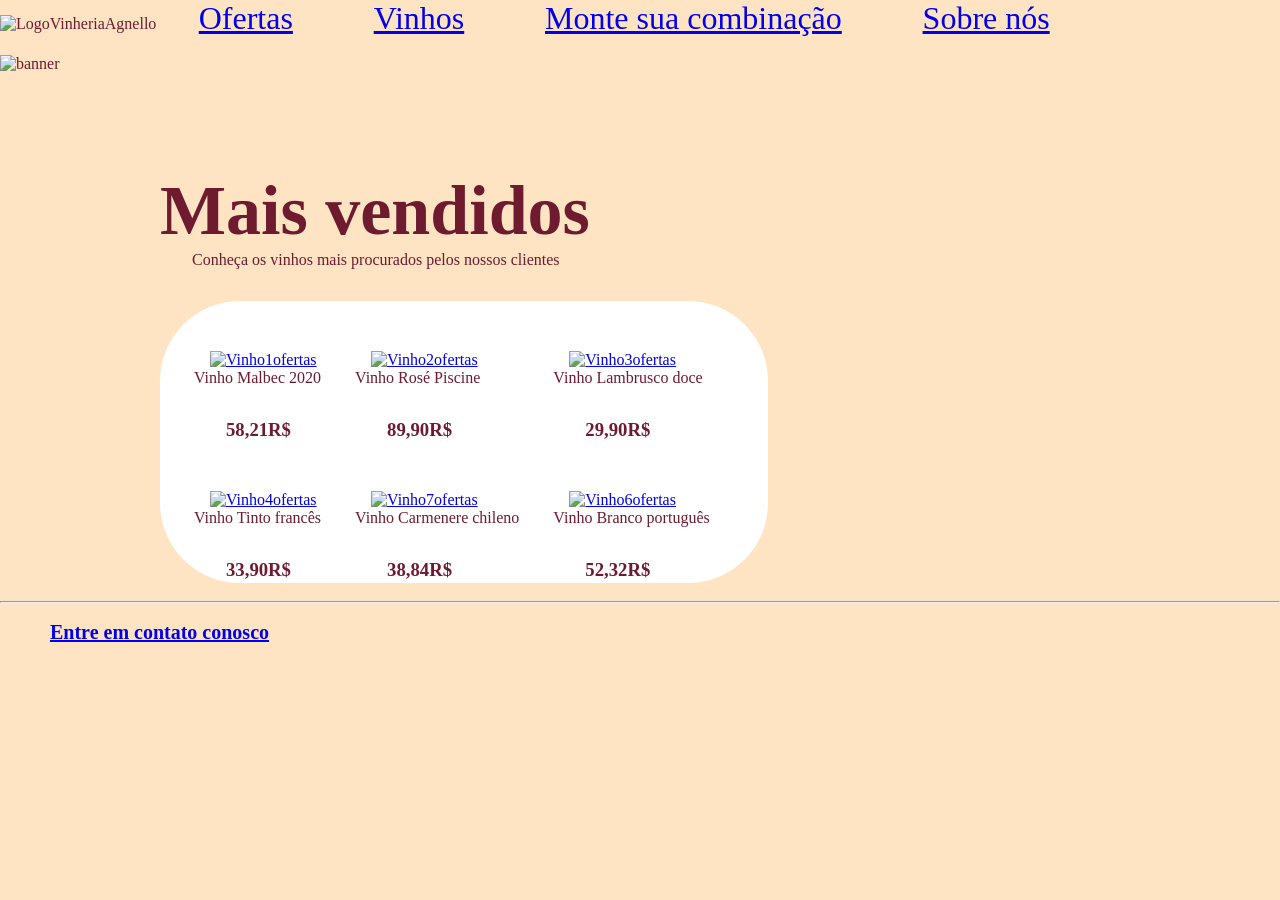
==== commit 9774bc17: "feat: design das páginas" ====
--- a/index.html
+++ b/index.html
@@ -30,48 +30,66 @@
             <h1>Mais vendidos</h1>
             <p>Conheça os vinhos mais procurados pelos nossos clientes</p>
             <section class="Vinhosmaisvendidos">
-                <a href="src/pages/tipos.html">
-                    <article class="Vinhosimg">
-                        <img src="src/assets/imgs/Vinho1ofertas.jpg" alt="Vinho1ofertas">
-                    </article>
-                </a>
-                <p class="Legenda Vinhos">Vinho Malbec 2020</p>
-                <h3>58,21R$</h3>
-                <a href="src/pages/tipos.html">
-                    <article class="Vinhosimg">
-                        <img src="src/assets/imgs/Vinho2ofertas.jpg" alt="Vinho2ofertas">
-                    </article>
-                </a>
-                <p class="Legenda Vinhos">Vinho Rosé Piscine</p>
-                <h3>89,90R$</h3>
-                <a href="src/pages/tipos.html">
-                    <article class="Vinhosimg">
-                        <img src="src/assets/imgs/Vinho3ofertas.jpg" alt="Vinho3ofertas">
-                    </article>
-                </a>
-                <p class="Legenda Vinhos">Vinho Lambrusco doce</p>
-                <h3>29,90R$</h3>
-                <a href="src/pages/tipos.html">
-                    <article class="Vinhosimg">
-                        <img src="src/assets/imgs/Vinho4ofertas.jpg" alt="Vinho4ofertas">
-                    </article>
-                </a>
-                <p class="Legenda Vinhos">Vinho Tinto francês</p>
-                <h3>33,90R$</h3>
-                <a href="src/pages/tipos.html">
-                    <article class="Vinhosimg">
-                        <img src="src/assets/imgs/Vinho7ofertas.jpg" alt="Vinho7ofertas">
-                    </article>
-                </a>
-                <p class="Legenda Vinhos">Vinho Carmenere chileno</p>
-                <h3>38,84R$</h3>
-                <a href="src/pages/tipos.html">
-                    <article class="Vinhosimg">
-                        <img src="src/assets/imgs/Vinho6ofertas.jpg" alt="Vinho6ofertas">
-                    </article>
-                </a>
-                <p class="Legenda Vinhos">Vinho Branco português</p>
-                <h3>52,32R$</h3>
+                <table>
+                    <tr>
+                        <td>
+                            <a href="src/pages/tipos.html">
+                                <article class="Vinhosimg">
+                                    <img src="src/assets/imgs/Vinho1ofertas.jpg" alt="Vinho1ofertas">
+                                </article>
+                            </a>
+                            <p class="Legenda Vinhos">Vinho Malbec 2020</p>
+                            <h3>58,21R$</h3>
+                        </td>
+                        <td>   
+                            <a href="src/pages/tipos.html">
+                                <article class="Vinhosimg">
+                                    <img src="src/assets/imgs/Vinho2ofertas.jpg" alt="Vinho2ofertas">
+                                </article>
+                            </a>
+                            <p class="Legenda Vinhos">Vinho Rosé Piscine</p>
+                            <h3>89,90R$</h3>
+                        </td>
+                        <td>    
+                            <a href="src/pages/tipos.html">
+                                <article class="Vinhosimg">
+                                    <img src="src/assets/imgs/Vinho3ofertas.jpg" alt="Vinho3ofertas">
+                                </article>
+                            </a>
+                            <p class="Legenda Vinhos">Vinho Lambrusco doce</p>
+                            <h3>29,90R$</h3>
+                        </td>
+                    </tr>
+                    <tr>  
+                        <td>
+                            <a href="src/pages/tipos.html">
+                                <article class="Vinhosimg">
+                                    <img src="src/assets/imgs/Vinho4ofertas.jpg" alt="Vinho4ofertas">
+                                </article>
+                            </a>
+                            <p class="Legenda Vinhos">Vinho Tinto francês</p>
+                            <h3>33,90R$</h3>
+                        </td>    
+                        <td>
+                            <a href="src/pages/tipos.html">
+                                <article class="Vinhosimg">
+                                    <img src="src/assets/imgs/Vinho7ofertas.jpg" alt="Vinho7ofertas">
+                                </article>
+                            </a>
+                            <p class="Legenda Vinhos">Vinho Carmenere chileno</p>
+                            <h3>38,84R$</h3>
+                        </td>
+                        <td>
+                            <a href="src/pages/tipos.html">
+                                <article class="Vinhosimg">
+                                    <img src="src/assets/imgs/Vinho6ofertas.jpg" alt="Vinho6ofertas">
+                                </article>
+                            </a>
+                            <p class="Legenda Vinhos">Vinho Branco português</p>
+                            <h3>52,32R$</h3>
+                        </td>
+                    </tr>
+                </table>
             </section>    
         </section>    
     </main>
--- a/src/css/styles.css
+++ b/src/css/styles.css
@@ -35,6 +35,7 @@
 
 #ofertas {
     margin-left: 10rem;
+    margin-right: 40%;
     margin-top: 5rem;
 }
 
@@ -66,4 +67,36 @@
     font-weight: 900;
     font-size: 20px;
     margin-left: 50px;
+}
+
+.galeriadevinhos {
+    margin-left: 10%
+}
+
+.titulovinhos {
+    margin-left: 3%;
+    margin-right: 3%;
+}
+
+.fsvinhostinto {
+    margin-left: 1%;
+    margin-right: 1%;
+}
+
+.vinhosgaleria1 {
+    padding-left: 90%;
+}
+
+.vinhosgaleria2 {
+    padding-left: 50%;
+    padding-right: 50%;
+}
+
+.vinhosgaleria4 {
+    height: auto;
+    width: 3%;
+}
+
+.videovinho {
+    margin-left: 27%;
 }
